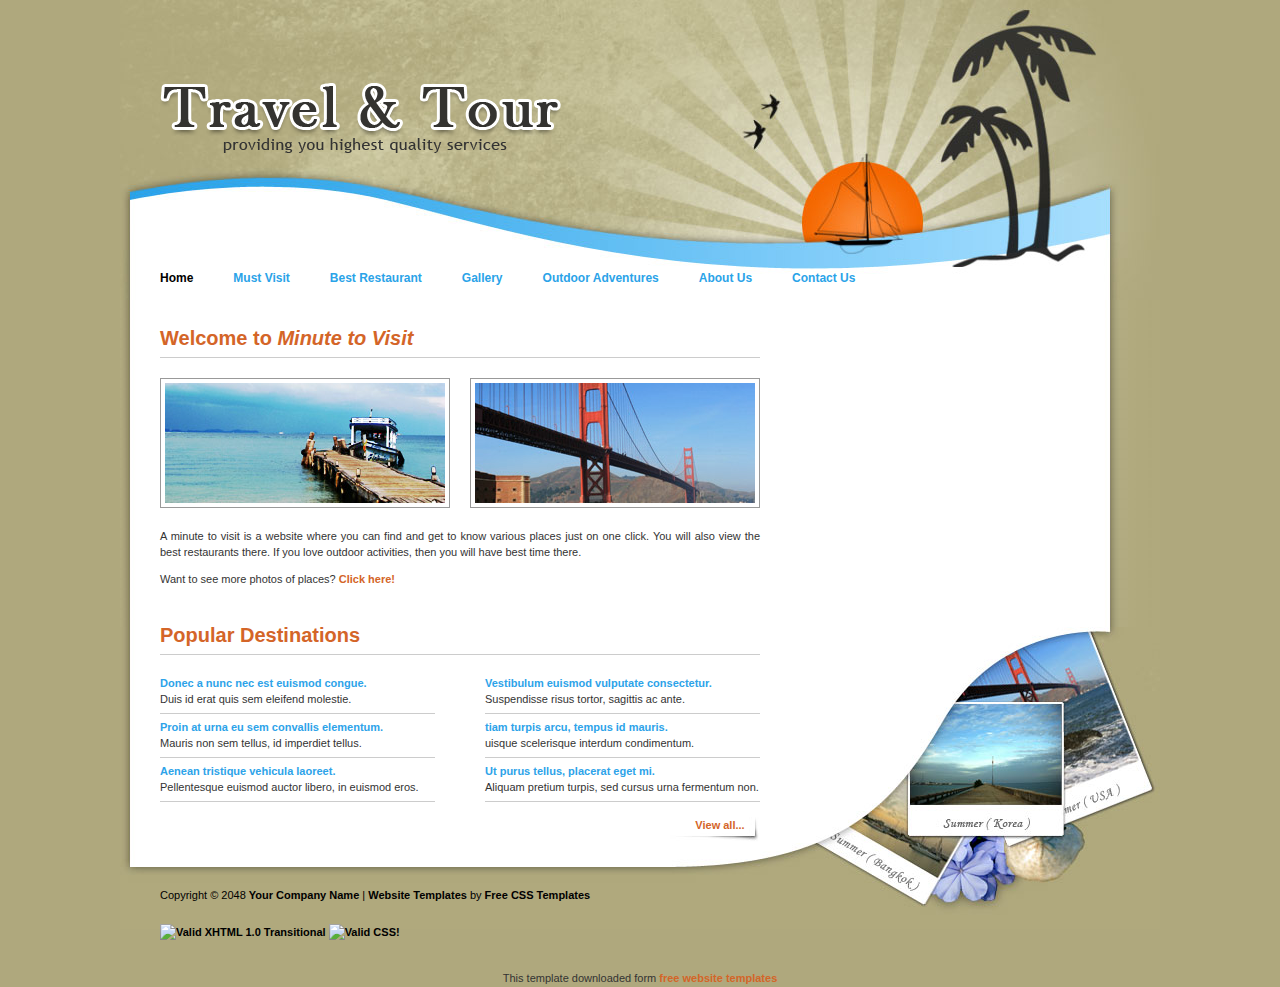
==== A minuite to visit/index.html @ 8c750627 "CP160 first commit" ====
<!DOCTYPE html>
<html lang="en">
<head>
    <meta charset="UTF-8">
    <meta http-equiv="X-UA-Compatible" content="IE=edge">
    <meta name="viewport" content="width=device-width, initial-scale=1.0">
    <title>A minute to visit your favourite place!</title>
    <meta name="keywords" content="travel and tour, trip, vacation" />
    <meta name="description" content="travel and tour HTML and CSS website" />
    <link href="tour.css" rel="stylesheet" type="text/css" />
</head>
<body>
    <div id="t_container">
            <div id="t_header">
                <div id="site_logo">
                </div>
        </div> <!-- end of header -->


        <div id="t_menu">
            <ul>
                <li><a href="index.html" class="current">Home</a></li>
                <li><a href="MustVisit.html">Must Visit</a></li>
                <li><a href="BestRestaurant.html">Best Restaurant</a></li>
                <li><a href="Gallery.html">Gallery</a></li>
                <li><a href="OutdoorActivities.html">Outdoor Adventures</a></li>
                <li><a href="AboutUs.html">About Us</a></li>
                <li><a href="ContactUs.html" class="last">Contact Us</a></li>
            </ul>    	
        </div> <!-- end of menu -->
        
        <div id="t_content">
		
            <div id="content_left">
                 <div class="left_column_section">
                
                <div class="header_01 border_bottom">Welcome to <em><strong>Minute to Visit</strong></em></div>
                
                    <div class="image_box margin_right_20">
                        <img src="images/templatemo_image_02.jpg" alt="image" />                	
                    </div>
                    
                    <div class="image_box">
                        <img src="images/templatemo_image_01.jpg" alt="image" />
                    </div>
                    
                <div class="margin_bottom_20"></div>
              <p>A minute to visit is a website where you can find and get to know various places just on one click. You will also view the best restaurants there. If you love outdoor activities, then you will have best time there.</p>
              <p>Want to see more photos of places? <a href="Gallery.html">Click here!</a></p>
                </div>
                
            </div> <!-- end of content left -->

            <!-- <div id="content_right">
                <div class="right_column_section">
                     <div class="header_02">Our Tour Packages</div>
                <div class="content">
                      <div class="header_03">Sed ut justo id nisi</div>
                        <p>Sed ut justo id nisi convallis fermentum sit amet at felis. Vivamus id risus urna, ut ornare mauris.
                  <a href="#">View Details</a></p>
                    </div>
                    
                    <div class="margin_bottom_20"></div>
                    
                    <div class="content">
                        <div class="header_03">Aliquam quis lectus urna</div>
                        <p>Nulla quis aliquam nisl. Proin non mauris ante, at faucibus metus. Nulla a nunc tortor, sed tincidunt urna.
                      <a href="#">View Details</a></p>
                    </div>
                    <span></span>
                </div>
            </div> end of content right -->

            <div class="cleaner"></div>

	</div> <!-- end of container -->

    <div id="t_bottom_panel">
    	<div class="content_panel_4_col">
	        <div class="header_01 border_bottom">Popular Destinations</div>
            <div class="content_panel_section margin_right_50">
                <ul>
                    <li>
                    	<a href="#">Donec a nunc nec est euismod congue.
                        <span>Duis id erat quis sem eleifend molestie.</span></a>
                    </li>
                    <li>
                    	<a href="#">Proin at urna eu sem convallis elementum.
                        <span>Mauris non sem tellus, id imperdiet tellus. </span></a>
                    </li>
                    <li>
                    	<a href="#">Aenean tristique vehicula laoreet.
                        <span>Pellentesque euismod auctor libero, in euismod eros.</span></a>
                    </li>
                </ul>
             </div>
        
             <div class="content_panel_section">
                <ul>
                     <li>
                         <a href="#">Vestibulum euismod vulputate consectetur.
                         <span>Suspendisse risus tortor, sagittis ac ante.</span></a>
                     </li>
                     <li>
                         <a href="#">tiam turpis arcu, tempus id mauris.
                         <span>uisque scelerisque interdum condimentum.</span></a>
                     </li>
                     <li>
                         <a href="#">Ut purus tellus, placerat eget mi.
                         <span>Aliquam pretium turpis, sed cursus urna fermentum non. </span></a>
                     </li>
                 </ul>
           </div>
           
           <div class="cleaner"></div>
           <div class="rc_btn_01"><a href="#">View all...</a></div>
       </div>
     </div>

     <div id="t_footer">
	    Copyright © 2048 <a href="#">Your Company Name</a> | <a href="http://www.iwebsitetemplate.com" target="_parent">Website Templates</a> by <a href="http://www.templatemo.com" target="_parent">Free CSS Templates</a>
		<div class="margin_bottom_20"></div>
        <a href="http://validator.w3.org/check?uri=referer"><img style="border:0;width:88px;height:31px" src="http://www.w3.org/Icons/valid-xhtml10" alt="Valid XHTML 1.0 Transitional" width="88" height="31" vspace="8" border="0" /></a>
<a href="http://jigsaw.w3.org/css-validator/check/referer"><img style="border:0;width:88px;height:31px"  src="http://jigsaw.w3.org/css-validator/images/vcss-blue" alt="Valid CSS!" vspace="8" border="0" /></a>
    </div> <!-- end of footer -->

<!-- Free Website Templates @ TemplateMo.com -->
</div> <!-- end of container -->
<div align=center>This template  downloaded form <a href='http://all-free-download.com/free-website-templates/'>free website templates</a></div></body>
</html>

</body>
</html>
---- A minuite to visit/tour.css ----
body {
	margin: 0;
	padding: 0;
	line-height: 1.5em;
	font-family: Arial, Helvetica, sans-serif;
	font-size: 11px;
	color: #333333;
	background: #afa87d;
}

a:link, a:visited { color: #d46528; text-decoration: none; font-weight: bold; } 
a:active, a:hover { color: #2da3e9; } 

p {
	margin: 0px;
	padding: 0px;
}

img {
	margin: 0px;
	padding: 0px;
	border: none;
}

.cleaner { clear: both; width: 100%; height: 0px; font-size: 0px;  }

.margin_bottom_10 { float: left; width: 100%; height: 10px; font-size: 1px;	}
.margin_bottom_20 { clear: both; width: 100%; height: 20px; font-size: 1px;	}
.margin_bottom_30 { clear: both; width: 100%; height: 30px; font-size: 1px;	}
.margin_bottom_40 { clear: both; width: 100%; height: 40px; font-size: 1px;	}
.margin_bottom_50 { clear: both; width: 100%; height: 50px; font-size: 1px;	}
.margin_bottom_60 { clear: both; width: 100%; height: 60px; font-size: 1px;	}

.margin_right_10 { margin-right: 10px; }
.margin_right_20 { margin-right: 20px; }
.margin_right_50 { margin-right: 50px; }

.border_bottom {
	border-bottom: 1px solid #CCC;
}

#t_container {
	width: 1040px;
	margin: 0 auto;
}

#t_header {
	width: 1040px;
	height: 250px;
	background: url(images/templatemo_header_bg.jpg) no-repeat;
}

#t_header #site_logo {
	float: left;
	margin: 80px 0 0 40px;
	width: 410px;
	height: 75px;
	background:url(images/templatemo_logo.png) bottom left no-repeat;
}

.rc_btn_01 a{
	float: right;
	clear: both;
	display: block;
	width: 80px;
	height: 15px;
	text-align: center;
	padding: 10px 0 10px 10px;
	background: url(images/templatemo_buttom_01.jpg) bottom right no-repeat;
	color: #d46528;
	font-weight: bold;
	text-decoration: none;
}
/* menu */

#t_menu {
	clear: both;
	width: 920px;
	height: 50px;
	padding: 0 80px 0 40px;
	background: url(images/templatemo_menu_bg.jpg) no-repeat;
}

#t_menu ul {
	margin: 0px;
	padding: 0px;
	list-style: none;
}

#t_menu ul li {
	display: inline;
}

#t_menu ul li a {
	float: left;
	padding: 20px 40px 0 0;
	text-align: center;
	font-size: 12px;
	text-align: center;
	text-decoration: none;
	color: #2aa3e8;	
	font-weight: bold;
	outline: none;
}

#t_menu li a:hover, #t_menu li .current {
	color: #000000;
}

#t_menu li .last {
	background: none;
}

/* end of menu*/

/* content */

.header_01 {
	font-size: 20px;
	padding-bottom: 10px;
	margin-bottom: 20px;
	font-weight: bold;
	color: #d46528;
}

#t_content {
	clear: both;
	width: 920px;
	padding: 10px 80px 30px 40px;
	background: url(images/templatemo_content_bg.jpg) repeat-y;
}

#t_content #content_left {
	float: left;
	width: 600px;
	padding: 20px 0 0 0;
	/* background: #a4ddfe; */
}

#t_content #content_right {
	float: right;
	width: 270px;
}

#content_left .left_column_section {
	margin: 0;
	padding: 0;
}

.left_column_section p {
	text-align: justify;
	margin-bottom: 10px;
}

.image_box {
	float: left;
	width: 280px;
	height: 120px;
	background: #ffffff;
	border: 1px solid #999;
	padding: 4px;
	
}

.image_box img {
	width: 280px;
	height: 120px;
}

#content_right .right_column_section {
	clear: both;
	position: relative;
	background: url(images/templatemo_section_01_content_bg.jpg) repeat-y;	
}

.right_column_section .header_02 {
	width: 270px;
	height: 30px;
	font-size: 16px;
	font-weight: bold;
	padding: 40px 0 0 0;
	text-align: center;
	background: url(images/templatemo_section_01_header_bg.jpg) no-repeat;
}


.right_column_section  .header_03 {
	font-size: 12px;
	margin-bottom: 5px;
	font-weight: bold;
	color: #333333;
}

.right_column_section .content {
	padding: 10px 20px 0 20px;
	background: url(images/templatemo_section_01_content_bg.jpg) repeat-y;
}

.right_column_section span {
	position: absolute;
	width: 270px;
	height: 60px;
	background: url(images/templatemo_section_01_bottom_bg.jpg);
}

/* bottom panel */

#t_bottom_panel {
	clear: both;
	width: 600px;
	height: 210px;
	padding: 0px 400px 30px 40px;
	background: url(images/templatemo_bottom_panel_bg.jpg) no-repeat;	
}

.content_panel_section {
	float: left;
	width: 275px;
}

.content_panel_section ul {
	margin: 0px;
	padding: 0px;
	list-style: none;
}

.content_panel_4_col li {
	margin: 0px;
	padding: 0px;
	color: #2da3e9;
	padding-bottom: 5px;
	margin-bottom: 5px;
	border-bottom: 1px solid #CCC;
}

.content_panel_4_col li a {
	color: #2da3e9;
}

.content_panel_4_col li a:hover {
	color: #d46528;
}

.content_panel_4_col li span {
	clear: both;
	display: block;
	color: #333;
	font-weight: normal;
}


/* end of bottom panel*/

/* footer */
#t_footer {
	clear: both;
	width: 920px;
	padding: 20px 80px 30px 40px;
	text-align: left;
	color: #000;
	background: #afa87d url(images/templatemo_footer.jpg) top center  no-repeat;
}

#t_footer a{
	color: #000;
	font-weight: bold;
}
/* end of footer */
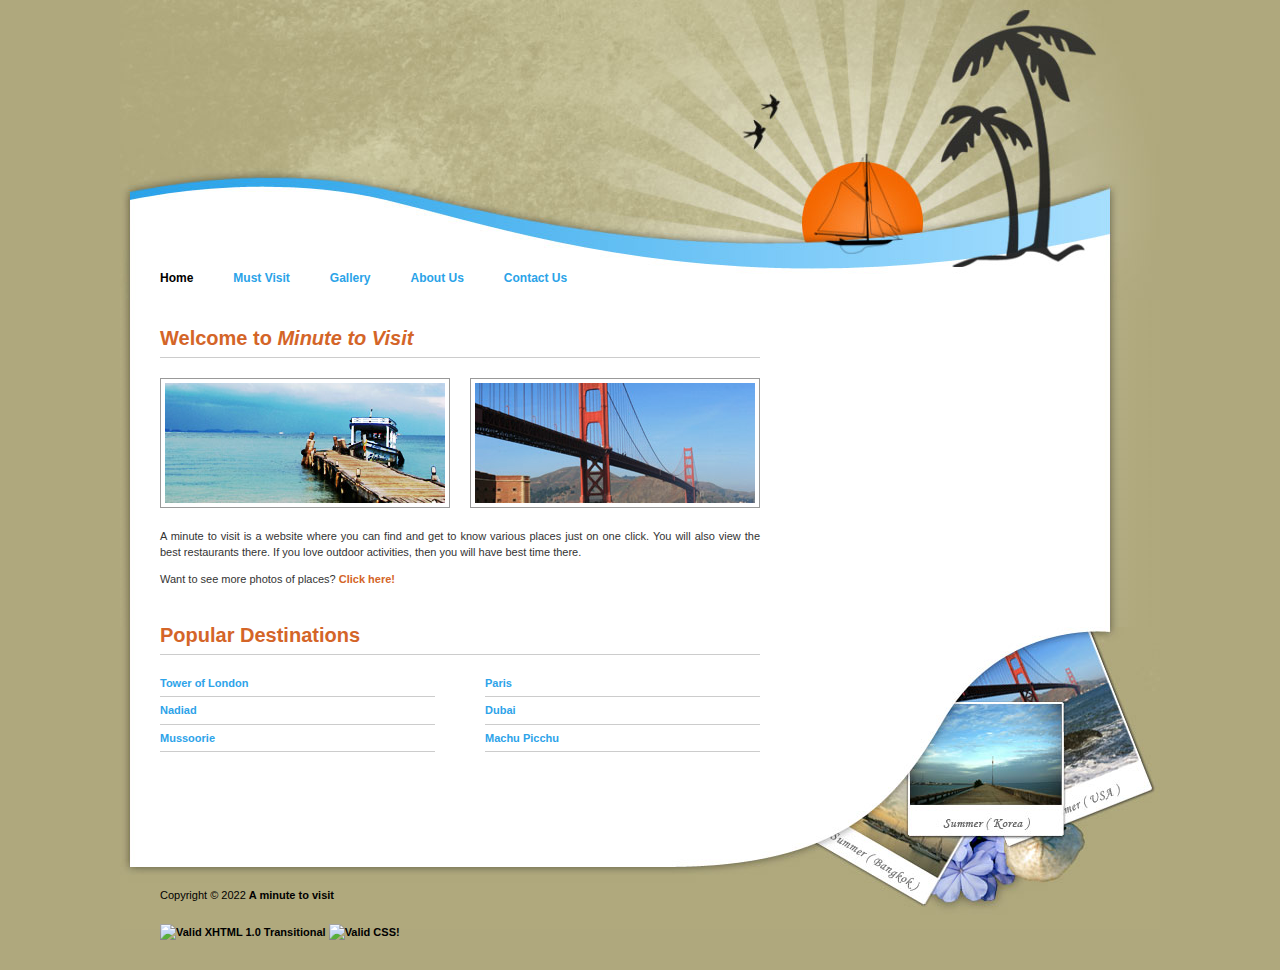
==== commit 3e448b2c: "A complete website" ====
--- a/A minuite to visit/index.html
+++ b/A minuite to visit/index.html
@@ -1,133 +1,133 @@
-<!DOCTYPE html>
-<html lang="en">
-<head>
-    <meta charset="UTF-8">
-    <meta http-equiv="X-UA-Compatible" content="IE=edge">
-    <meta name="viewport" content="width=device-width, initial-scale=1.0">
-    <title>A minute to visit your favourite place!</title>
-    <meta name="keywords" content="travel and tour, trip, vacation" />
-    <meta name="description" content="travel and tour HTML and CSS website" />
-    <link href="tour.css" rel="stylesheet" type="text/css" />
-</head>
-<body>
-    <div id="t_container">
-            <div id="t_header">
-                <div id="site_logo">
-                </div>
-        </div> <!-- end of header -->
-
-
-        <div id="t_menu">
-            <ul>
-                <li><a href="index.html" class="current">Home</a></li>
-                <li><a href="MustVisit.html">Must Visit</a></li>
-                <li><a href="BestRestaurant.html">Best Restaurant</a></li>
-                <li><a href="Gallery.html">Gallery</a></li>
-                <li><a href="OutdoorActivities.html">Outdoor Adventures</a></li>
-                <li><a href="AboutUs.html">About Us</a></li>
-                <li><a href="ContactUs.html" class="last">Contact Us</a></li>
-            </ul>    	
-        </div> <!-- end of menu -->
-        
-        <div id="t_content">
-		
-            <div id="content_left">
-                 <div class="left_column_section">
-                
-                <div class="header_01 border_bottom">Welcome to <em><strong>Minute to Visit</strong></em></div>
-                
-                    <div class="image_box margin_right_20">
-                        <img src="images/templatemo_image_02.jpg" alt="image" />                	
-                    </div>
-                    
-                    <div class="image_box">
-                        <img src="images/templatemo_image_01.jpg" alt="image" />
-                    </div>
-                    
-                <div class="margin_bottom_20"></div>
-              <p>A minute to visit is a website where you can find and get to know various places just on one click. You will also view the best restaurants there. If you love outdoor activities, then you will have best time there.</p>
-              <p>Want to see more photos of places? <a href="Gallery.html">Click here!</a></p>
-                </div>
-                
-            </div> <!-- end of content left -->
-
-            <!-- <div id="content_right">
-                <div class="right_column_section">
-                     <div class="header_02">Our Tour Packages</div>
-                <div class="content">
-                      <div class="header_03">Sed ut justo id nisi</div>
-                        <p>Sed ut justo id nisi convallis fermentum sit amet at felis. Vivamus id risus urna, ut ornare mauris.
-                  <a href="#">View Details</a></p>
-                    </div>
-                    
-                    <div class="margin_bottom_20"></div>
-                    
-                    <div class="content">
-                        <div class="header_03">Aliquam quis lectus urna</div>
-                        <p>Nulla quis aliquam nisl. Proin non mauris ante, at faucibus metus. Nulla a nunc tortor, sed tincidunt urna.
-                      <a href="#">View Details</a></p>
-                    </div>
-                    <span></span>
-                </div>
-            </div> end of content right -->
-
-            <div class="cleaner"></div>
-
-	</div> <!-- end of container -->
-
-    <div id="t_bottom_panel">
-    	<div class="content_panel_4_col">
-	        <div class="header_01 border_bottom">Popular Destinations</div>
-            <div class="content_panel_section margin_right_50">
-                <ul>
-                    <li>
-                    	<a href="#">Donec a nunc nec est euismod congue.
-                        <span>Duis id erat quis sem eleifend molestie.</span></a>
-                    </li>
-                    <li>
-                    	<a href="#">Proin at urna eu sem convallis elementum.
-                        <span>Mauris non sem tellus, id imperdiet tellus. </span></a>
-                    </li>
-                    <li>
-                    	<a href="#">Aenean tristique vehicula laoreet.
-                        <span>Pellentesque euismod auctor libero, in euismod eros.</span></a>
-                    </li>
-                </ul>
-             </div>
-        
-             <div class="content_panel_section">
-                <ul>
-                     <li>
-                         <a href="#">Vestibulum euismod vulputate consectetur.
-                         <span>Suspendisse risus tortor, sagittis ac ante.</span></a>
-                     </li>
-                     <li>
-                         <a href="#">tiam turpis arcu, tempus id mauris.
-                         <span>uisque scelerisque interdum condimentum.</span></a>
-                     </li>
-                     <li>
-                         <a href="#">Ut purus tellus, placerat eget mi.
-                         <span>Aliquam pretium turpis, sed cursus urna fermentum non. </span></a>
-                     </li>
-                 </ul>
-           </div>
-           
-           <div class="cleaner"></div>
-           <div class="rc_btn_01"><a href="#">View all...</a></div>
-       </div>
-     </div>
-
-     <div id="t_footer">
-	    Copyright © 2048 <a href="#">Your Company Name</a> | <a href="http://www.iwebsitetemplate.com" target="_parent">Website Templates</a> by <a href="http://www.templatemo.com" target="_parent">Free CSS Templates</a>
-		<div class="margin_bottom_20"></div>
-        <a href="http://validator.w3.org/check?uri=referer"><img style="border:0;width:88px;height:31px" src="http://www.w3.org/Icons/valid-xhtml10" alt="Valid XHTML 1.0 Transitional" width="88" height="31" vspace="8" border="0" /></a>
-<a href="http://jigsaw.w3.org/css-validator/check/referer"><img style="border:0;width:88px;height:31px"  src="http://jigsaw.w3.org/css-validator/images/vcss-blue" alt="Valid CSS!" vspace="8" border="0" /></a>
-    </div> <!-- end of footer -->
-
-<!-- Free Website Templates @ TemplateMo.com -->
-</div> <!-- end of container -->
-<div align=center>This template  downloaded form <a href='http://all-free-download.com/free-website-templates/'>free website templates</a></div></body>
-</html>
-
-</body>
+<!DOCTYPE html>
+<html lang="en">
+<head>
+    <meta charset="UTF-8">
+    <meta http-equiv="X-UA-Compatible" content="IE=edge">
+    <meta name="viewport" content="width=device-width, initial-scale=1.0">
+    <title>A minute to visit your favourite place!</title>
+    <meta name="keywords" content="travel and tour, trip, vacation" />
+    <meta name="description" content="travel and tour HTML and CSS website" />
+    <link href="tour.css" rel="stylesheet" type="text/css" />
+</head>
+<body>
+    <div id="t_container">
+            <div id="t_header">
+                <div id="site_logo">
+                </div>
+        </div> <!-- end of header -->
+
+
+        <div id="t_menu">
+            <ul>
+                <li><a href="index.html" class="current">Home</a></li>
+                <li><a href="MustVisit.html">Must Visit</a></li>
+                <li><a href="Gallery.html">Gallery</a></li>
+                <li><a href="AboutUs.html">About Us</a></li>
+                <li><a href="ContactUs.html" class="last">Contact Us</a></li>
+            </ul>    	
+        </div> <!-- end of menu -->
+        
+        <div id="t_content">
+		
+            <div id="content_left">
+                 <div class="left_column_section">
+                
+                <div class="header_01 border_bottom">Welcome to <em><strong>Minute to Visit</strong></em></div>
+                
+                    <div class="image_box margin_right_20">
+                        <img src="images/templatemo_image_02.jpg" alt="image" />                	
+                    </div>
+                    
+                    <div class="image_box">
+                        <img src="images/templatemo_image_01.jpg" alt="image" />
+                    </div>
+                    
+                <div class="margin_bottom_20"></div>
+              <p>A minute to visit is a website where you can find and get to know various places just on one click. You will also view the best restaurants there. If you love outdoor activities, then you will have best time there.</p>
+              <p>Want to see more photos of places? <a href="Gallery.html">Click here!</a></p>
+                </div>
+                
+            </div> <!-- end of content left -->
+
+            <!-- <div id="content_right">
+                <div class="right_column_section">
+                     <div class="header_02">Our Tour Packages</div>
+                <div class="content">
+                      <div class="header_03">Sed ut justo id nisi</div>
+                        <p>Sed ut justo id nisi convallis fermentum sit amet at felis. Vivamus id risus urna, ut ornare mauris.
+                  <a href="#">View Details</a></p>
+                    </div>
+                    
+                    <div class="margin_bottom_20"></div>
+                    
+                    <div class="content">
+                        <div class="header_03">Aliquam quis lectus urna</div>
+                        <p>Nulla quis aliquam nisl. Proin non mauris ante, at faucibus metus. Nulla a nunc tortor, sed tincidunt urna.
+                      <a href="#">View Details</a></p>
+                    </div>
+                    <span></span>
+                </div>
+            </div> end of content right -->
+
+            <div class="cleaner"></div>
+
+	</div> <!-- end of container -->
+
+    <div id="t_bottom_panel">
+    	<div class="content_panel_4_col">
+	        <div class="header_01 border_bottom">Popular Destinations</div>
+            <div class="content_panel_section margin_right_50">
+                <ul>
+                    <li>
+                    	<a href="https://en.wikipedia.org/wiki/London">
+                            Tower of London
+                        </span></a>
+                    </li>
+                    <li>
+                    	<a href="https://en.wikipedia.org/wiki/Nadiad">
+                        Nadiad    
+                        </span></a>
+                    </li>
+                    <li>
+                    	<a href="https://en.wikipedia.org/wiki/Mussoorie">
+                            Mussoorie
+                        </span></a>
+                    </li>
+                </ul>
+             </div>
+        
+             <div class="content_panel_section">
+                <ul>
+                     <li>
+                         <a href="https://en.wikipedia.org/wiki/Paris">
+                            Paris
+                         </span></a>
+                     </li>
+                     <li>
+                        <a href="https://en.wikipedia.org/wiki/Dubai">
+                            Dubai
+                         </span></a>
+                     </li>
+                     <li>
+                        <a href="https://en.wikipedia.org/wiki/Machu_Picchu">
+                            Machu Picchu
+                         </span></a>
+                     </li>
+                 </ul>
+           </div>
+           
+           <!-- <div class="cleaner"></div>
+           <div class="rc_btn_01"><a href="#">View all...</a></div> -->
+       </div>
+     </div>
+
+     <div id="t_footer">
+	    Copyright © 2022 <a href="#">A minute to visit</a> 
+		<div class="margin_bottom_20"></div>
+        <a href="http://validator.w3.org/check?uri=referer"><img style="border:0;width:88px;height:31px" src="http://www.w3.org/Icons/valid-xhtml10" alt="Valid XHTML 1.0 Transitional" width="88" height="31" vspace="8" border="0" /></a>
+<a href="http://jigsaw.w3.org/css-validator/check/referer"><img style="border:0;width:88px;height:31px"  src="http://jigsaw.w3.org/css-validator/images/vcss-blue" alt="Valid CSS!" vspace="8" border="0" /></a>
+    </div> <!-- end of footer -->
+
+
+</body>
 </html>--- a/A minuite to visit/tour.css
+++ b/A minuite to visit/tour.css
@@ -1,270 +1,270 @@
-
-
-body {
-	margin: 0;
-	padding: 0;
-	line-height: 1.5em;
-	font-family: Arial, Helvetica, sans-serif;
-	font-size: 11px;
-	color: #333333;
-	background: #afa87d;
-}
-
-a:link, a:visited { color: #d46528; text-decoration: none; font-weight: bold; } 
-a:active, a:hover { color: #2da3e9; } 
-
-p {
-	margin: 0px;
-	padding: 0px;
-}
-
-img {
-	margin: 0px;
-	padding: 0px;
-	border: none;
-}
-
-.cleaner { clear: both; width: 100%; height: 0px; font-size: 0px;  }
-
-.margin_bottom_10 { float: left; width: 100%; height: 10px; font-size: 1px;	}
-.margin_bottom_20 { clear: both; width: 100%; height: 20px; font-size: 1px;	}
-.margin_bottom_30 { clear: both; width: 100%; height: 30px; font-size: 1px;	}
-.margin_bottom_40 { clear: both; width: 100%; height: 40px; font-size: 1px;	}
-.margin_bottom_50 { clear: both; width: 100%; height: 50px; font-size: 1px;	}
-.margin_bottom_60 { clear: both; width: 100%; height: 60px; font-size: 1px;	}
-
-.margin_right_10 { margin-right: 10px; }
-.margin_right_20 { margin-right: 20px; }
-.margin_right_50 { margin-right: 50px; }
-
-.border_bottom {
-	border-bottom: 1px solid #CCC;
-}
-
-#t_container {
-	width: 1040px;
-	margin: 0 auto;
-}
-
-#t_header {
-	width: 1040px;
-	height: 250px;
-	background: url(images/templatemo_header_bg.jpg) no-repeat;
-}
-
-#t_header #site_logo {
-	float: left;
-	margin: 80px 0 0 40px;
-	width: 410px;
-	height: 75px;
-	background:url(images/templatemo_logo.png) bottom left no-repeat;
-}
-
-.rc_btn_01 a{
-	float: right;
-	clear: both;
-	display: block;
-	width: 80px;
-	height: 15px;
-	text-align: center;
-	padding: 10px 0 10px 10px;
-	background: url(images/templatemo_buttom_01.jpg) bottom right no-repeat;
-	color: #d46528;
-	font-weight: bold;
-	text-decoration: none;
-}
-/* menu */
-
-#t_menu {
-	clear: both;
-	width: 920px;
-	height: 50px;
-	padding: 0 80px 0 40px;
-	background: url(images/templatemo_menu_bg.jpg) no-repeat;
-}
-
-#t_menu ul {
-	margin: 0px;
-	padding: 0px;
-	list-style: none;
-}
-
-#t_menu ul li {
-	display: inline;
-}
-
-#t_menu ul li a {
-	float: left;
-	padding: 20px 40px 0 0;
-	text-align: center;
-	font-size: 12px;
-	text-align: center;
-	text-decoration: none;
-	color: #2aa3e8;	
-	font-weight: bold;
-	outline: none;
-}
-
-#t_menu li a:hover, #t_menu li .current {
-	color: #000000;
-}
-
-#t_menu li .last {
-	background: none;
-}
-
-/* end of menu*/
-
-/* content */
-
-.header_01 {
-	font-size: 20px;
-	padding-bottom: 10px;
-	margin-bottom: 20px;
-	font-weight: bold;
-	color: #d46528;
-}
-
-#t_content {
-	clear: both;
-	width: 920px;
-	padding: 10px 80px 30px 40px;
-	background: url(images/templatemo_content_bg.jpg) repeat-y;
-}
-
-#t_content #content_left {
-	float: left;
-	width: 600px;
-	padding: 20px 0 0 0;
-	/* background: #a4ddfe; */
-}
-
-#t_content #content_right {
-	float: right;
-	width: 270px;
-}
-
-#content_left .left_column_section {
-	margin: 0;
-	padding: 0;
-}
-
-.left_column_section p {
-	text-align: justify;
-	margin-bottom: 10px;
-}
-
-.image_box {
-	float: left;
-	width: 280px;
-	height: 120px;
-	background: #ffffff;
-	border: 1px solid #999;
-	padding: 4px;
-	
-}
-
-.image_box img {
-	width: 280px;
-	height: 120px;
-}
-
-#content_right .right_column_section {
-	clear: both;
-	position: relative;
-	background: url(images/templatemo_section_01_content_bg.jpg) repeat-y;	
-}
-
-.right_column_section .header_02 {
-	width: 270px;
-	height: 30px;
-	font-size: 16px;
-	font-weight: bold;
-	padding: 40px 0 0 0;
-	text-align: center;
-	background: url(images/templatemo_section_01_header_bg.jpg) no-repeat;
-}
-
-
-.right_column_section  .header_03 {
-	font-size: 12px;
-	margin-bottom: 5px;
-	font-weight: bold;
-	color: #333333;
-}
-
-.right_column_section .content {
-	padding: 10px 20px 0 20px;
-	background: url(images/templatemo_section_01_content_bg.jpg) repeat-y;
-}
-
-.right_column_section span {
-	position: absolute;
-	width: 270px;
-	height: 60px;
-	background: url(images/templatemo_section_01_bottom_bg.jpg);
-}
-
-/* bottom panel */
-
-#t_bottom_panel {
-	clear: both;
-	width: 600px;
-	height: 210px;
-	padding: 0px 400px 30px 40px;
-	background: url(images/templatemo_bottom_panel_bg.jpg) no-repeat;	
-}
-
-.content_panel_section {
-	float: left;
-	width: 275px;
-}
-
-.content_panel_section ul {
-	margin: 0px;
-	padding: 0px;
-	list-style: none;
-}
-
-.content_panel_4_col li {
-	margin: 0px;
-	padding: 0px;
-	color: #2da3e9;
-	padding-bottom: 5px;
-	margin-bottom: 5px;
-	border-bottom: 1px solid #CCC;
-}
-
-.content_panel_4_col li a {
-	color: #2da3e9;
-}
-
-.content_panel_4_col li a:hover {
-	color: #d46528;
-}
-
-.content_panel_4_col li span {
-	clear: both;
-	display: block;
-	color: #333;
-	font-weight: normal;
-}
-
-
-/* end of bottom panel*/
-
-/* footer */
-#t_footer {
-	clear: both;
-	width: 920px;
-	padding: 20px 80px 30px 40px;
-	text-align: left;
-	color: #000;
-	background: #afa87d url(images/templatemo_footer.jpg) top center  no-repeat;
-}
-
-#t_footer a{
-	color: #000;
-	font-weight: bold;
-}
+
+
+body {
+	margin: 0;
+	padding: 0;
+	line-height: 1.5em;
+	font-family: Arial, Helvetica, sans-serif;
+	font-size: 11px;
+	color: #333333;
+	background: #afa87d;
+}
+
+a:link, a:visited { color: #d46528; text-decoration: none; font-weight: bold; } 
+a:active, a:hover { color: #2da3e9; } 
+
+p {
+	margin: 0px;
+	padding: 0px;
+}
+
+img {
+	margin: 0px;
+	padding: 0px;
+	border: none;
+}
+
+.cleaner { clear: both; width: 100%; height: 0px; font-size: 0px;  }
+
+.margin_bottom_10 { float: left; width: 100%; height: 10px; font-size: 1px;	}
+.margin_bottom_20 { clear: both; width: 100%; height: 20px; font-size: 1px;	}
+.margin_bottom_30 { clear: both; width: 100%; height: 30px; font-size: 1px;	}
+.margin_bottom_40 { clear: both; width: 100%; height: 40px; font-size: 1px;	}
+.margin_bottom_50 { clear: both; width: 100%; height: 50px; font-size: 1px;	}
+.margin_bottom_60 { clear: both; width: 100%; height: 60px; font-size: 1px;	}
+
+.margin_right_10 { margin-right: 10px; }
+.margin_right_20 { margin-right: 20px; }
+.margin_right_50 { margin-right: 50px; }
+
+.border_bottom {
+	border-bottom: 1px solid #CCC;
+}
+
+#t_container {
+	width: 1040px;
+	margin: 0 auto;
+}
+
+#t_header {
+	width: 1040px;
+	height: 250px;
+	background: url(images/templatemo_header_bg.jpg) no-repeat;
+}
+
+/* #t_header #site_logo {
+	float: left;
+	margin: 80px 0 0 40px;
+	width: 410px;
+	height: 75px;
+	background:url(images/hol.jpg) bottom left no-repeat;
+} */
+
+.rc_btn_01 a{
+	float: right;
+	clear: both;
+	display: block;
+	width: 80px;
+	height: 15px;
+	text-align: center;
+	padding: 10px 0 10px 10px;
+	background: url(images/templatemo_buttom_01.jpg) bottom right no-repeat;
+	color: #d46528;
+	font-weight: bold;
+	text-decoration: none;
+}
+/* menu */
+
+#t_menu {
+	clear: both;
+	width: 920px;
+	height: 50px;
+	padding: 0 80px 0 40px;
+	background: url(images/templatemo_menu_bg.jpg) no-repeat;
+}
+
+#t_menu ul {
+	margin: 0px;
+	padding: 0px;
+	list-style: none;
+}
+
+#t_menu ul li {
+	display: inline;
+}
+
+#t_menu ul li a {
+	float: left;
+	padding: 20px 40px 0 0;
+	text-align: center;
+	font-size: 12px;
+	text-align: center;
+	text-decoration: none;
+	color: #2aa3e8;	
+	font-weight: bold;
+	outline: none;
+}
+
+#t_menu li a:hover, #t_menu li .current {
+	color: #000000;
+}
+
+#t_menu li .last {
+	background: none;
+}
+
+/* end of menu*/
+
+/* content */
+
+.header_01 {
+	font-size: 20px;
+	padding-bottom: 10px;
+	margin-bottom: 20px;
+	font-weight: bold;
+	color: #d46528;
+}
+
+#t_content {
+	clear: both;
+	width: 920px;
+	padding: 10px 80px 30px 40px;
+	background: url(images/templatemo_content_bg.jpg) repeat-y;
+}
+
+#t_content #content_left {
+	float: left;
+	width: 600px;
+	padding: 20px 0 0 0;
+	/* background: #a4ddfe; */
+}
+
+#t_content #content_right {
+	float: right;
+	width: 270px;
+}
+
+#content_left .left_column_section {
+	margin: 0;
+	padding: 0;
+}
+
+.left_column_section p {
+	text-align: justify;
+	margin-bottom: 10px;
+}
+
+.image_box {
+	float: left;
+	width: 280px;
+	height: 120px;
+	background: #ffffff;
+	border: 1px solid #999;
+	padding: 4px;
+	
+}
+
+.image_box img {
+	width: 280px;
+	height: 120px;
+}
+
+#content_right .right_column_section {
+	clear: both;
+	position: relative;
+	background: url(images/templatemo_section_01_content_bg.jpg) repeat-y;	
+}
+
+.right_column_section .header_02 {
+	width: 270px;
+	height: 30px;
+	font-size: 16px;
+	font-weight: bold;
+	padding: 40px 0 0 0;
+	text-align: center;
+	background: url(images/templatemo_section_01_header_bg.jpg) no-repeat;
+}
+
+
+.right_column_section  .header_03 {
+	font-size: 12px;
+	margin-bottom: 5px;
+	font-weight: bold;
+	color: #333333;
+}
+
+.right_column_section .content {
+	padding: 10px 20px 0 20px;
+	background: url(images/templatemo_section_01_content_bg.jpg) repeat-y;
+}
+
+.right_column_section span {
+	position: absolute;
+	width: 270px;
+	height: 60px;
+	background: url(images/templatemo_section_01_bottom_bg.jpg);
+}
+
+/* bottom panel */
+
+#t_bottom_panel {
+	clear: both;
+	width: 600px;
+	height: 210px;
+	padding: 0px 400px 30px 40px;
+	background: url(images/templatemo_bottom_panel_bg.jpg) no-repeat;	
+}
+
+.content_panel_section {
+	float: left;
+	width: 275px;
+}
+
+.content_panel_section ul {
+	margin: 0px;
+	padding: 0px;
+	list-style: none;
+}
+
+.content_panel_4_col li {
+	margin: 0px;
+	padding: 0px;
+	color: #2da3e9;
+	padding-bottom: 5px;
+	margin-bottom: 5px;
+	border-bottom: 1px solid #CCC;
+}
+
+.content_panel_4_col li a {
+	color: #2da3e9;
+}
+
+.content_panel_4_col li a:hover {
+	color: #d46528;
+}
+
+.content_panel_4_col li span {
+	clear: both;
+	display: block;
+	color: #333;
+	font-weight: normal;
+}
+
+
+/* end of bottom panel*/
+
+/* footer */
+#t_footer {
+	clear: both;
+	width: 920px;
+	padding: 20px 80px 30px 40px;
+	text-align: left;
+	color: #000;
+	background: #afa87d url(images/templatemo_footer.jpg) top center  no-repeat;
+}
+
+#t_footer a{
+	color: #000;
+	font-weight: bold;
+}
 /* end of footer */